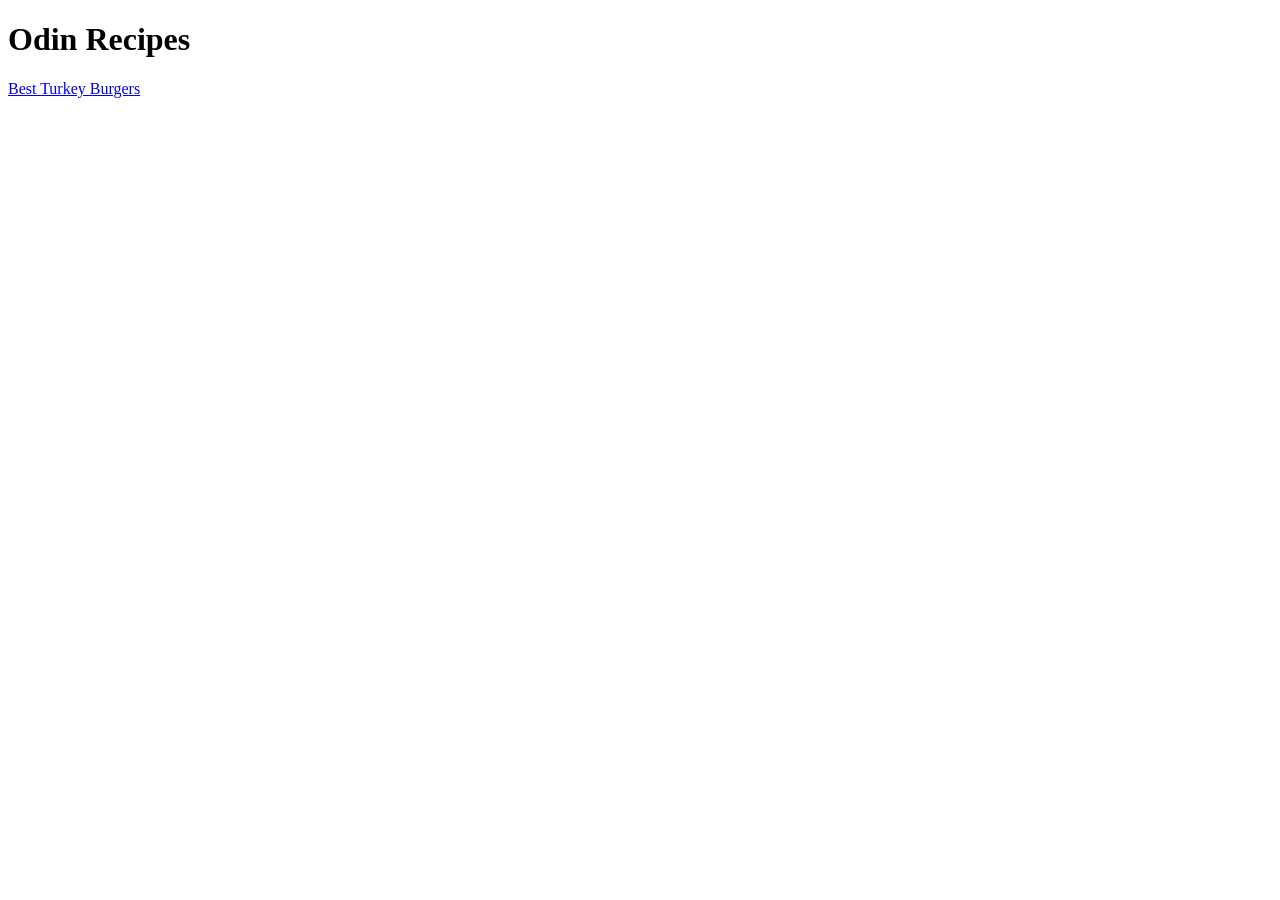
==== index.html @ 50169567 "Creation of turkey burger recipe Created index.html file and added first recipe with a direct link t" ====
<!DOCTYPE html>
<html lang="en">
<head>
    <meta charset="UTF-8">
    <meta name="viewport" content="width=device-width, initial-scale=1.0">
    <title>Recipes</title>
</head>
<body>
    <h1>Odin Recipes</h1>
    <a href="recipes/turkeyburger.html">Best Turkey Burgers</a>
</body>
</html>
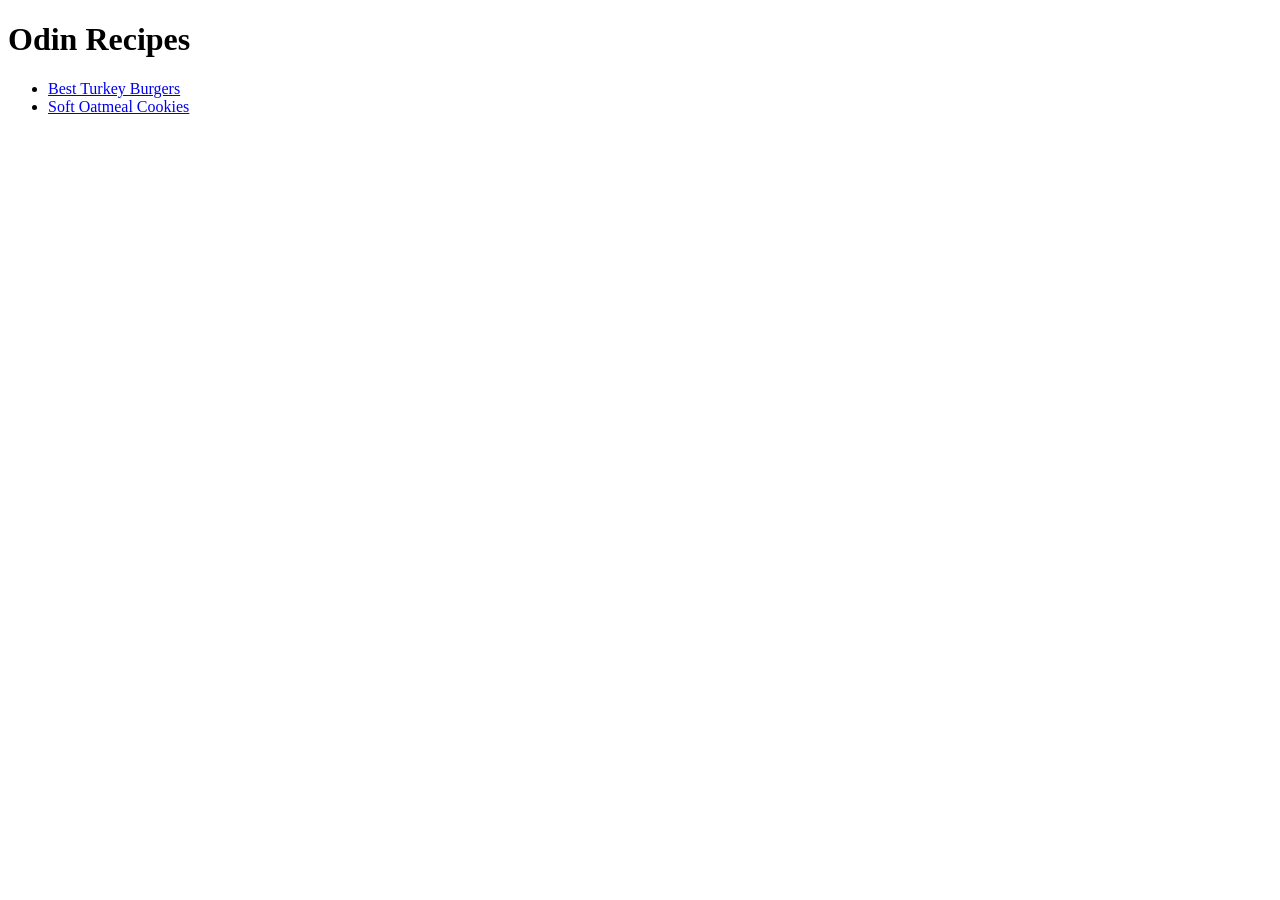
==== commit 46836332: "created seconds recipe site, connected to homepage Basically created a complete duplicate of turkeyb" ====
--- a/index.html
+++ b/index.html
@@ -7,6 +7,10 @@
 </head>
 <body>
     <h1>Odin Recipes</h1>
-    <a href="recipes/turkeyburger.html">Best Turkey Burgers</a>
+    <ul>
+   <li> <a href="recipes/turkeyburger.html">Best Turkey Burgers</a></li>
+    <li><a href="recipes/oatmeal-cookies.html">Soft Oatmeal Cookies</a></li>
+
+    </ul>
 </body>
 </html>
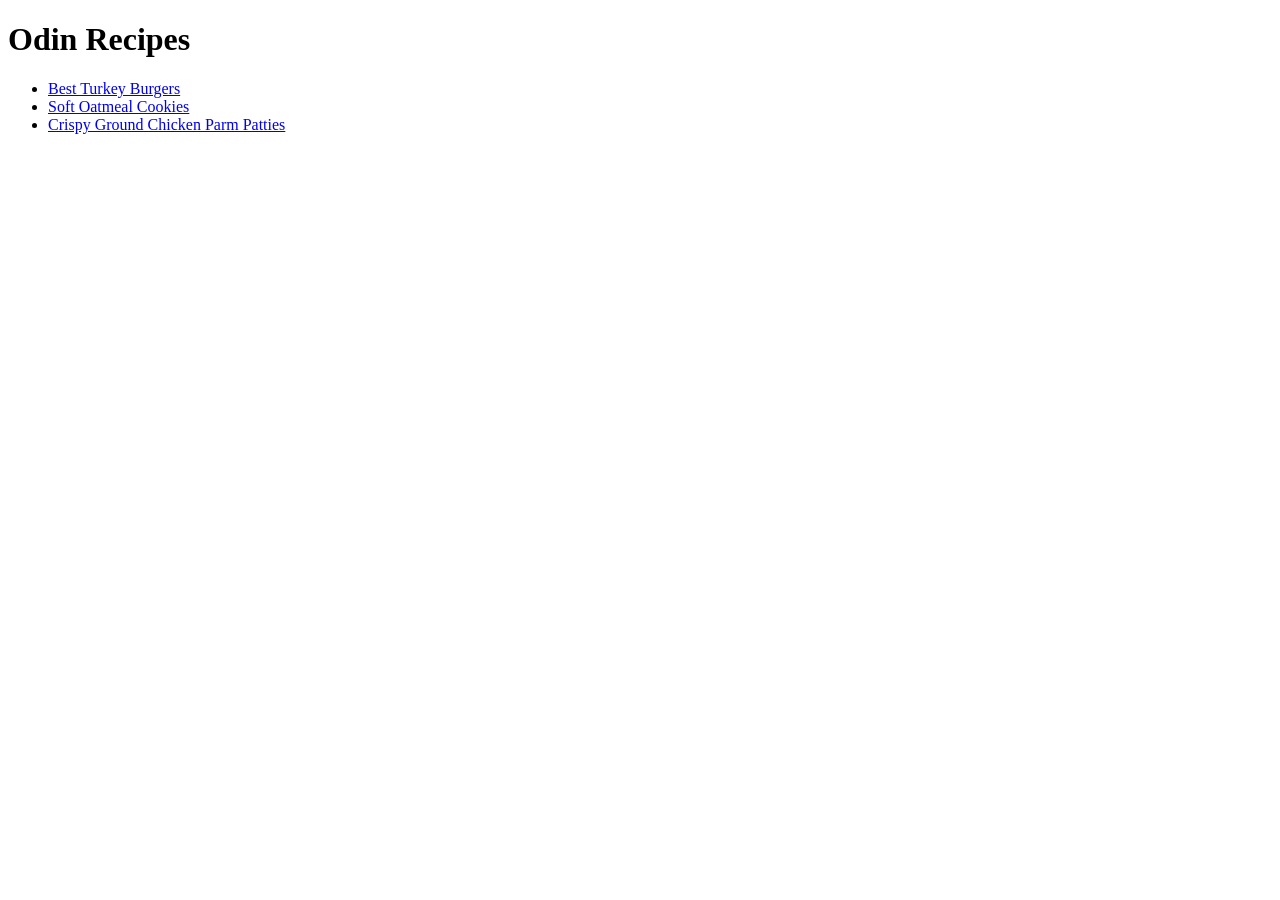
==== commit b120ae57: "created chickenparm.html file and updated index I created the chickenparm.html file to connect it to" ====
--- a/index.html
+++ b/index.html
@@ -10,6 +10,7 @@
     <ul>
    <li> <a href="recipes/turkeyburger.html">Best Turkey Burgers</a></li>
     <li><a href="recipes/oatmeal-cookies.html">Soft Oatmeal Cookies</a></li>
+    <li><a href="recipes/chickenparm.html">Crispy Ground Chicken Parm Patties</a></li>
 
     </ul>
 </body>
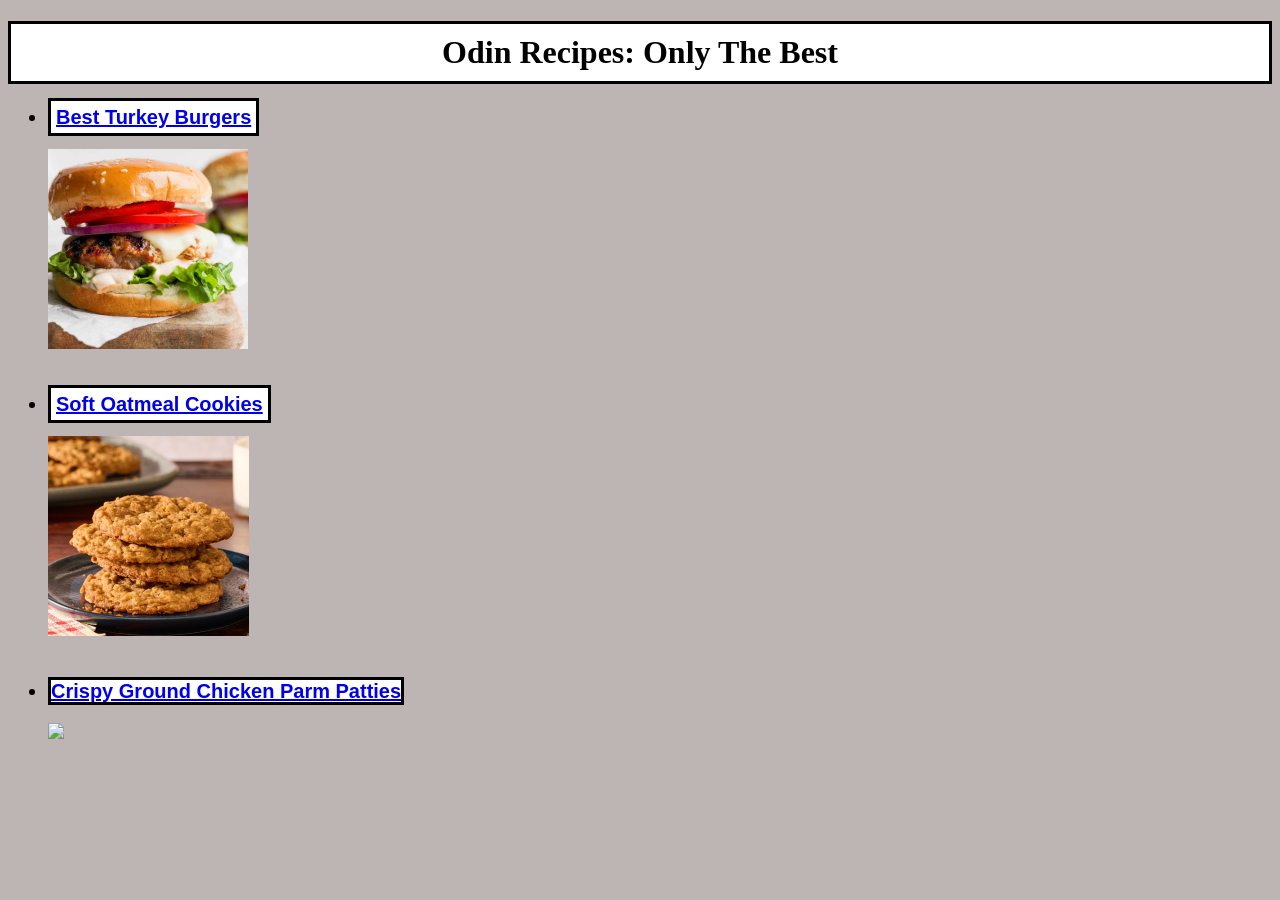
==== commit 64a78f7e: "Styling index page utilizing css Added images undernathe of links, introduced a css page. Added basi" ====
--- a/index.html
+++ b/index.html
@@ -4,14 +4,20 @@
     <meta charset="UTF-8">
     <meta name="viewport" content="width=device-width, initial-scale=1.0">
     <title>Recipes</title>
+    <link rel="stylesheet" href="style.css">
 </head>
 <body>
-    <h1>Odin Recipes</h1>
-    <ul>
-   <li> <a href="recipes/turkeyburger.html">Best Turkey Burgers</a></li>
-    <li><a href="recipes/oatmeal-cookies.html">Soft Oatmeal Cookies</a></li>
-    <li><a href="recipes/chickenparm.html">Crispy Ground Chicken Parm Patties</a></li>
+    <h1 id="title">Odin Recipes: Only The Best</h1>
+    <ul >
 
+   <li> <a href="recipes/turkeyburger.html" id="links-first">Best Turkey Burgers</a></li>
+    <img id="burger" src="images/turkey-burger.jpg" height="200" width="auto">
+    <li><a href="recipes/oatmeal-cookies.html" id="links-second">Soft Oatmeal Cookies</a></li>
+    <img id="cookies" src="images/oatmeal-cookies.jpg" height="200" width="auto">
+    <li><a href="recipes/chickenparm.html" id="links-third">Crispy Ground Chicken Parm Patties</a></li>
+        <img id="patties" src="images/chickenpattyparm.jpg" height="200" width="auto">
     </ul>
+
+
 </body>
 </html>
--- a/style.css
+++ b/style.css
@@ -0,0 +1,45 @@
+* {
+    background-color: rgb(189,180,180);
+}
+#title {
+    background-color: white;
+    border: solid black;
+    padding: 10px;
+    text-align: center;
+    font-family: cursive;
+}
+
+#links-first{
+    background-color: white;
+    border: black solid;
+    padding: 5px;
+    
+
+}
+#links-second{
+    background-color: white;
+    border: black solid;
+    padding: 5px;
+
+}
+#links-third{
+    background-color: white;
+     border: black solid;
+     
+}
+ul li{
+    margin-bottom:20px;
+    font-family: 'Franklin Gothic Medium', 'Arial Narrow', Arial, sans-serif;
+    font-weight:bold;
+    font-size: 20px;
+}
+#burger{
+    margin:0px 0px 40px 0px;
+}
+
+#cookies{
+    margin-bottom:40px;
+}
+#patties{
+    margin-bottom:40px;
+}
